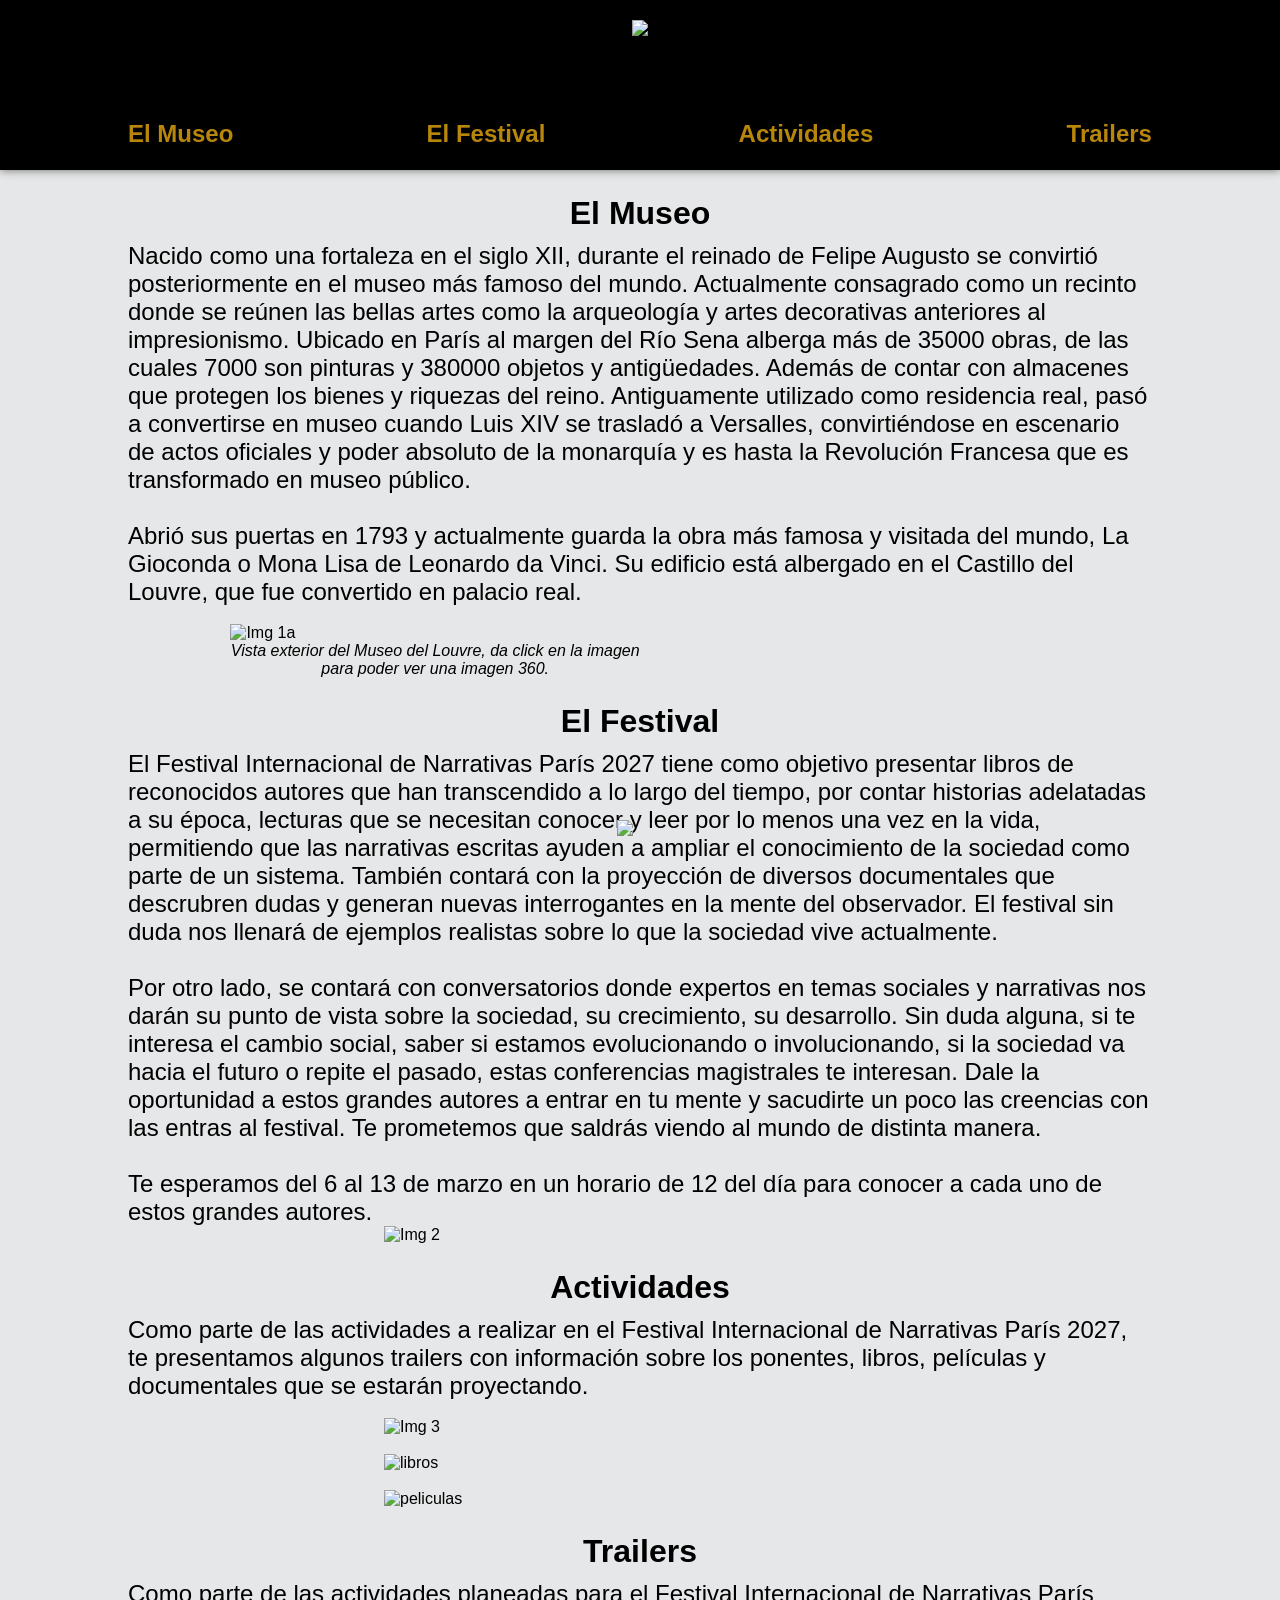
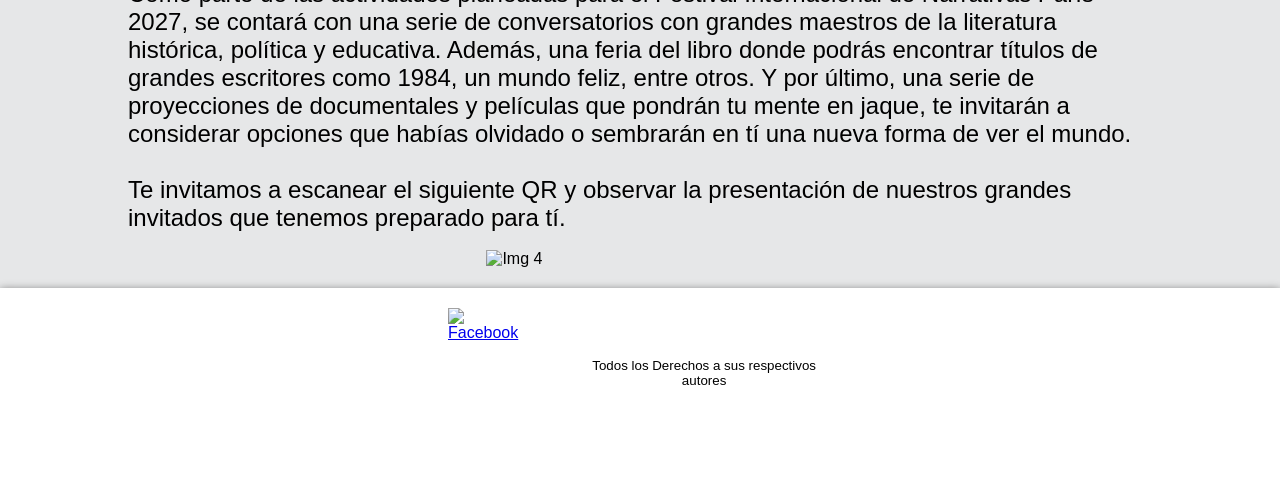
==== index.html @ 6b11720e "Add files via upload" ====
<!--comenzamos creando la estrucura basica
de un documento html escribiendo <html y 
teclenado enter para autocompletar, lo que creara
la estructura que se llenara como se menciona a continuación...-->

<!--indica el tipo de docuemnto-->
<!DOCTYPE html> 
<!--dentro de l etiqueta html esta todo el contenido del documento html-->
<html> 
<!------------encabezado de pagina----------->
<!--dentro de la etiqueta head esta el encabezado del documento html-->
<head> 
	<title>felxbox_01</title> <!--dentro de la etiqueta tittle esta el titulo de la página-->
	<link rel='stylesheet' href='estilos.css'/> <!--dentro de esta etiqueta esta la referencia a la hoja de estilos-->
    <meta name="viewport" content="width=device-width, initial-scale=1.0"/> <!--viewport para trabajar responsive design-->
</head>

<!------------body de pagina----------->  
<!--dentro de la estiqueta body tipicamente esta todo lo que contendra página-->
<body> 


	<!--dentro de la estiqueta header esta todo lo que sera el encanbezado de la página, pudiendo colocarse dentro del body o antes del body-->
	<header class='menu-container' id="inicio">

      <div class='identificador'>
        <!----modificar nombre y ruta de la imagen para cambiar el logo por el propio----->
       <img src="imagenes/logo.png">
      </div>

      <div class='ligas-secciones'>
      	<!----modificar nombre de la seccion acorde a la necesidad----->
          <a href="#secc1">El Museo</a>
          <a href="#secc2">El Festival</a>
          <a href="#secc3">Actividades</a>
          <a href="#secc4">Trailers</a>
        </div>

    </header>

 


	<!--contenedor que agrupa todos los contenedores que tienen los contenidos de cada sección que aprecen entre el encabezado y pie de pagina-->
    <main class="secciones">
    	<!--contenedor para contenidos de cada sección-->
    	<div class='seccion-contenedor' id="secc1">
    		<!--contenedor para el texto de cada sección-->
    		<div class="texto-secc">
    			<!--si se quiere modificar contenido susutituir el texto entre las etiquetas de texto tipo h1-->
		        <h1>El Museo</h1>
		        <!--si se quiere modificar contenido susutituir el texto entre las etiquetas de parrafo-->
		        <p>Nacido como una fortaleza en el siglo XII, durante el reinado de Felipe Augusto se convirtió posteriormente en el museo más famoso del mundo. Actualmente consagrado como un recinto donde se reúnen las bellas artes como la arqueología y artes decorativas anteriores al impresionismo. Ubicado en París al margen del Río Sena alberga más de 35000 obras, de las cuales 7000 son pinturas y 380000 objetos y antigüedades. Además de contar con almacenes que protegen los bienes y riquezas del reino. Antiguamente utilizado como residencia real, pasó a convertirse en museo cuando Luis XIV se trasladó a Versalles, convirtiéndose en escenario de actos oficiales y poder absoluto de la monarquía y es hasta la Revolución Francesa que es transformado en museo público.</p>
		        <br><!--etiqueta para un brinco de renglón-->
		        <!--si se quiere modificar contenido susutituir el texto entre las etiquetas de parrafo-->
		        <p>Abrió sus puertas en 1793 y actualmente guarda la obra más famosa y visitada del mundo, La Gioconda o Mona Lisa de Leonardo da Vinci. Su edificio está albergado en el Castillo del Louvre, que fue convertido en palacio real. </p>
		        <br><!--etiqueta para un brinco de renglón-->
    		</div>
    		<!--contenedor para las imagenes de la sección 1, OJO: este tiene un layout para dos imagenes-->
    		<div class="imgs-secc-1">
    			<!--contenedor con las dos imagenes en su version de escritorio-->
    			<div class="par-imgs-escritorio">
    				<!--si se quiere modificar contenido susutituir la imagen a la que referencia la etiqueta img-->
	        		<img src="imagenes/img1a.png" title="Img 1a">
    			</div>
    			<!--contenedor los dos textos de las dos imagenes en su version de escritorio-->
    			<div class="par-imgs-escritorio">
    				<!--texto para imagen a la izquierda-->
	        		<p>Vista exterior del Museo del Louvre, da click en la imagen para poder ver una imagen 360.</p>
	        		<!--texto para imagen a la derecha-->
	        		<p></p>
        		</div>
        		<!--contenedor con las dos imagenes en su version mobile-->
        		<div class="par-imgs-mobile">
    				<!--si se quiere modificar contenido susutituir la imagen a la que referencia la etiqueta img-->
	        		<img src="imagenes/img1a.png" title="Img 1a">
	        		<!--texto para la imagen-->
	        		<p>Lorem ipsum dolor sit amet, consectetur adipiscing elit, sed do eiusmod tempor incididunt ut labore et dolore magna aliqua.</p>
	        		<!--si se quiere modificar contenido susutituir la imagen a la que referencia la etiqueta img-->
	        		<img src="imagenes/img1b.png" title="Img 1b">
	        		<!--texto para la imagen-->
	        		<p>Lorem ipsum dolor sit amet, consectetur adipiscing elit, sed do eiusmod tempor incididunt ut labore et dolore magna aliqua.</p>
    			</div>
    		</div>

    	</div>

    	<!--contenedor para contenidos de cada sección-->
    	<div class='seccion-contenedor' id="secc2">
    		<!--contenedor para el texto de cada sección-->
    		<div class="texto-secc">
    			<!--si se quiere modificar contenido susutituir el texto entre las etiquetas de texto tipo h1-->
		        <h1>El Festival</h1>
		        <!--si se quiere modificar contenido susutituir el texto entre las etiquetas de parrafo-->
		        <p>El Festival Internacional de Narrativas París 2027 tiene como objetivo presentar libros de reconocidos autores que han transcendido a lo largo del tiempo, por contar historias adelatadas a su época, lecturas que se necesitan conocer y leer por lo menos una vez en la vida, permitiendo que las narrativas escritas ayuden a ampliar el conocimiento de la sociedad como parte de un sistema. También contará con la proyección de diversos documentales que descrubren dudas y generan nuevas interrogantes en la mente del observador. El festival sin duda nos llenará de ejemplos realistas sobre lo que la sociedad vive actualmente.</p>
		        <br><!--etiqueta para un brinco de renglón-->
		        <!--si se quiere modificar contenido susutituir el texto entre las etiquetas de parrafo-->
		        <p>Por otro lado, se contará con conversatorios donde expertos en temas sociales y narrativas nos darán su punto de vista sobre la sociedad, su crecimiento, su desarrollo. Sin duda alguna, si te interesa el cambio social, saber si estamos evolucionando o involucionando, si la sociedad va hacia el futuro o repite el pasado, estas conferencias magistrales te interesan. Dale la oportunidad a estos grandes autores a entrar en tu mente y sacudirte un poco las creencias con las entras al festival. Te prometemos que saldrás viendo al mundo de distinta manera.</p>
		        <br>
		        <p>Te esperamos del 6 al 13 de marzo en un horario de 12 del día para conocer a cada uno de estos grandes autores. 
		        <br><!--etiqueta para un brinco de renglón-->
    		</div>
    		<!--contenedor para las imagenes de la sección OJO: este tiene un layout para una imagen-->
    		<div class="contenedor-imagen">
    			<!--si se quiere modificar contenido susutituir la imagen a la que referencia la etiqueta img-->
        		<img  src="imagenes/img2.png" title="Img 2">
        		<!--texto para la imagen-->
        		<p></p>
    		</div>

    	</div>

    	<!--contenedor para contenidos de cada sección-->
    	<div class='seccion-contenedor' id="secc3">
    		<!--contenedor para el texto de cada sección-->
    		<div class="texto-secc">
    			<!--si se quiere modificar contenido susutituir el texto entre las etiquetas de texto tipo h1-->
		        <h1>Actividades</h1>
		        <!--si se quiere modificar contenido susutituir el texto entre las etiquetas de parrafo-->
		        <p>Como parte de las actividades a realizar en el Festival Internacional de Narrativas París 2027, te presentamos algunos trailers con información sobre los ponentes, libros, películas y documentales que se estarán proyectando.</p>
		      
		        <br><!--etiqueta para un brinco de renglón-->
    		</div>
    		<!--contenedor para las imagenes de la sección OJO: este tiene un layout para una imagen-->
    		<div class="contenedor-imagen">
    			<!--si se quiere modificar contenido susutituir la imagen a la que referencia la etiqueta img-->
        		<img  src="imagenes/img3.png" title="Img 3">
        		<!--texto para la imagen-->
        		<p></p>
        		<br>
        		<img src="imagenes/libros.png" title="libros">
        		<br>
        		<img src="imagenes/peliculas.png" title="peliculas">

    	</div>

    	<!--contenedor para contenidos de cada sección-->
    	<div class='seccion-contenedor' id="secc4">
    		<!--contenedor para el texto de cada sección-->
    		<div class="texto-secc">
    			<!--si se quiere modificar contenido susutituir el texto entre las etiquetas de texto tipo h1-->
		        <h1>Trailers</h1>
		        <!--si se quiere modificar contenido susutituir el texto entre las etiquetas de parrafo-->
		        <p>Como parte de las actividades planeadas para el Festival Internacional de Narrativas París 2027, se contará con una serie de conversatorios con grandes maestros de la literatura histórica, política y educativa. Además, una feria del libro donde podrás encontrar títulos de grandes escritores como 1984, un mundo feliz, entre otros. Y por último, una serie de proyecciones de documentales y películas que pondrán tu mente en jaque, te invitarán a considerar opciones que habías olvidado o sembrarán en tí una nueva forma de ver el mundo.</p>
		        <br><!--etiqueta para un brinco de renglón-->
		        <!--si se quiere modificar contenido susutituir el texto entre las etiquetas de parrafo-->
		        <p>Te invitamos a escanear el siguiente QR y observar la presentación de nuestros grandes invitados que tenemos preparado para tí.</p>
		        <br><!--etiqueta para un brinco de renglón-->
    		</div>
    		<!--contenedor para las imagenes de la sección OJO: este tiene un layout para una imagen-->
    		<div class="contenedor-imagen-secc4">
        		<img  src="imagenes/img4.png" title="Img 4"><!--texto para la imagen-->
        		<p></p>
    		</div>

    	</div>

    </main>

    <!------------pie de pagina----------->
    <!--dentro de la etiqueta footer esta todo lo que sera el pie de página, pudiendo colocarse dentro del body o despues del body-->
	<footer>
	   
	    <div class='footer-item'>
	      <!----modificar el href para que dirija una pagina especifica de facebook----->
	      <a href="https://www.uat.edu.mx/">
	      	<img src="imagenes/fbk.png" title="Facebook">
	      </a>


	    <div class="copyright">
	    	<!----modificarlo con datos o mensaje propio----->
	      <p style="">Todos los Derechos a sus respectivos autores</p>
	    </div>
	    
	  </footer>
	<!------------------------------------>

	<!---------enlace que regresa al inicio de la pagina--------->
	<!--dentro de la etiqueta "a" de tipo enlace esta la imagen que actua como icono que regresa al inicio de la página-->
	    <a class="ir-arriba" title="Volver arriba" href="#inicio">
	    	<!--si se quiere modificar contenido susutituir la imagen a la que referencia la etiqueta img-->
	      	<img src="imagenes/flecha-arriba.png">
	    </a>

</body>

</html>
---- estilos.css ----
/********************************/
/*estilos generales de la página*/
/********************************/
* { /*reseteo todos los elementos para que por default tengan 
	un margen 0 y padding 0 y un modelo de caja tipo border-box*/
   margin: 0;
   padding: 0;
   box-sizing: border-box;
   font-family: 'Open Sans', sans-serif; /*especifico el nombre y familia de la tipografia a usar*/
}
html {
  scroll-behavior: smooth; /*para desplazarse "scrolear" suavemente dentro de la página al presionar un enlace*/
}
/***************************************************/


/**********************************/
/*estilos para header de la página*/
/**********************************/
header {/*caracteristicas elementos dentro del header de la pagina*/
	font-size: 24px; /*tamaño de las fuentes que aprecen en el header*/
  	background-color: black;  /*color fondo encabezado*/
    height: 170px;  /* altura del encabezado, equivale a 5.5em*/
    padding-left: 10%; /*hago un espacio a la izquierda al interior del contenedor header de 10% del ancho del viewport*/
    padding-right: 10%; /*hago un espacio a la derecha al interior del contenedor header de 10% del ancho del viewport*/
  	box-shadow: 0px 1px 8px grey; /*efecto de material con sombreado sobre el fondo*/
    transition: 100ms; /*para la transicion con media queries diseño responsivo*/
}
@media screen and (max-width: 700px) {
header {
	height: 260px;  /* altura del encabezado, equivale a 5.5em*/
	}
}
.menu-container {/*caracteristicas elementos en contenedor con la clase menu-container*/
  	display: flex; /*tipo de layout felxbox*/
  	flex-direction: column; /*rederizara/dibujara los items/elementos hijos en el layout 
  	como una columna, un contenedor o un item sobre el otro */
}
.identificador {/*caracteristicas elementos en contenedor con la clase identificador*/
  	/*border: 5px solid #222;  /* For debugging */
  	width: 100%; /*ancho que tendra el contenedor con clase menu*/
  	display: flex; /*sera un elemento/item de tipo flex*/
  	justify-content: center; /*defino la alineación horizontal de los items hijos al centro*/
}
.identificador img{/*caracteristicas imagen identificadora dentro del contenedor con clase identificador*/
	margin-top: 20px; /*un margen arriba de 15 px*/
    height: 90px; /*ancho que tendra la imagen identificadora*/
}
.ligas-secciones{/*caracteristicas elementos en contenedor con la clase secciones*/
	/*border: 5px solid #555;  /* For debugging */
	width: 100%; /*ancho que tendra el contenedor con clase menu*/
	display: flex; /*sera un elemento/item de tipo flex*/
	justify-content: space-between; /*defino la alineación horizontal de los items hijos diciendo
	cuando hay mas de uno distribuya el esapcio restante entre los espacios de cada elemento/item*/
}
.ligas-secciones a{/*caracteristicas elementos tipo enlace dentro del contenedor con clase secciones*/
	color: darkgoldenrod; /*color que tendran las fuentes de los enlaces*/
	text-decoration: none; /*le quito decoraciones a los enlaces, saeln sin subrayar ahora*/
  	font-weight: bold; /*tipo de letra bold*/
 	margin-top: 10px;
 	transition: 50ms; /*para la transicion con media queries diseño responsivo*/
}
.ligas-secciones a:hover{
  transform: scale(1.03);
  transition: 50ms;
}
/**media query cuando ancho es menor o igual a 700px**/
@media screen and (max-width: 700px) {
  .ligas-secciones {
    flex-direction: column;
    text-align: center;
    }
 }
/***************************************************/







/********************************/
/*estilos para body de la página*/
/********************************/
.secciones {/*caracteristicas elementos en contenedor con la clase menu-container*/
  	display: flex; /*tipo de layout felxbox*/
  	flex-direction: column; /*rederizara/dibujara los items/elementos hijos en el layout 
  	como una columna, un contenedor o un item sobre el otro */
  	padding-left: 10%; /*hago un espacio a la izquierda al interior del contenedor header de 10% del ancho del viewport*/
    padding-right: 10%; /*hago un espacio a la derecha al interior del contenedor header de 10% del ancho del viewport*/
}
.texto-secc {
	display: flex; /*sera un elemento/item de tipo flex*/
	flex-direction: column; /*rederizara/dibujara los items/elementos hijos en el layout 
  	como una columna, un contenedor o un item sobre el otro */
}
.texto-secc h1{
	display: flex; /*sera un elemento/item de tipo flex*/
	justify-content: center; /*defino la alineación horizontal de los items hijos al centro*/
	margin-top: 25px;
}
.texto-secc p{
	font-size: 18pt;
	display: flex; /*sera un elemento/item de tipo flex*/
	margin-top: 10px;
}
.contenedor-imagen {
  	display: flex; /*sera un elemento/item de tipo flex*/
  	flex-direction: column;
  	align-items: center;
}
.imgs-secc-1{
	display: flex; /*sera un elemento/item de tipo flex*/
  	flex-direction: column;
  	align-items: center; 
}
.par-imgs-escritorio{/*caracteristicas elementos en contenedor con la clase secciones*/
	/*border: 5px solid #555;  /* For debugging */
	width: 80%; /*ancho que tendra el contenedor con clase menu*/
	display: flex; /*sera un elemento/item de tipo flex*/
	justify-content: space-around; /*defino la alineación horizontal de los items hijos diciendo
	cuando hay mas de uno distribuya el esapcio restante entre los espacios de cada elemento/item*/
}
.par-imgs-escritorio img{
	width: 100%;
	display: flex; /*sera un elemento/item de tipo flex*/
}
.par-imgs-escritorio img:hover{
  transform: scale(1.03);
  transition: 200ms;
}
.par-imgs-escritorio p{
	width: 100%;
	font-size: 12pt;
	font-style: italic;
	text-align: center;
	display: flex; /*sera un elemento/item de tipo flex*/
}
.par-imgs-mobile{/*caracteristicas elementos en contenedor con la clase secciones*/
	display: none;
}
.par-imgs-mobile img{
	display: none;
}
.par-imgs-mobile p{
	display: none;
}
/**media query cuando ancho es menor o igual a 700px**/
@media screen and (max-width: 700px) {
	.texto-secc p{
		font-size: 14pt;
	}
	.par-imgs-escritorio{/*caracteristicas elementos en contenedor con la clase secciones*/
		display: none;
	}
	.par-imgs-escritorio img{
		display: none;
	}
	.par-imgs-escritorio img:hover{
	 	display: none;
	}
	.par-imgs-escritorio p{
		display: none;
	}
	.par-imgs-mobile{/*caracteristicas elementos en contenedor con la clase secciones*/
		/*border: 5px solid #555;  /* For debugging */
		width: 80%; /*ancho que tendra el contenedor con clase menu*/
  		display: flex; /*sera un elemento/item de tipo flex*/
  		flex-direction: column;
  		align-items: center; 
	}
	.par-imgs-mobile img{
		width: 80%;
		transition: 200ms;
		display: flex; /*sera un elemento/item de tipo flex*/
	}
	.par-imgs-mobile img:hover{
	 	transform: scale(1.03);
  		transition: 200ms;
	}
	.par-imgs-mobile p{
		width: 80%;
		font-size: 12pt;
		font-style: italic;
		text-align: center;
		display: flex; /*sera un elemento/item de tipo flex*/
	}
 }
.contenedor-imagen img{
	display: flex; /*sera un elemento/item de tipo flex*/
	width: 50%;
	transition: 200ms;
}
.contenedor-imagen img:hover{
  transform: scale(1.03);
  transition: 200ms;
}
.contenedor-imagen p{
	width: 80%;
	text-align: center;
	font-size: 12pt;
	font-style: italic;
	display: flex; /*sera un elemento/item de tipo flex*/
}
/**media query cuando ancho es menor o igual a 700px**/
@media screen and (max-width: 700px){
	.contenedor-imagen img{
		width: 100%;
		transition: 200ms;
	}
	.contenedor-imagen p{
		width: 100%;
		font-size: 12pt;
	}
}
.contenedor-imagen-secc4{
	display: flex; /*sera un elemento/item de tipo flex*/
  	flex-direction: column;
  	align-items: center;
}
.contenedor-imagen-secc4 p{
	width: 30%;
	text-align: center;
	font-style: italic;
	font-size: 16pt;
	display: flex; /*sera un elemento/item de tipo flex*/
}
.contenedor-imagen-secc4 img{
	display: flex; /*sera un elemento/item de tipo flex*/
	width: 30%;
	transition: 200ms;
}
.contenedor-imagen-secc4 img:hover{
  transform: scale(1.03);
  transition: 200ms;
}
/**media query cuando ancho es menor o igual a 700px**/
@media screen and (max-width: 700px){
	.contenedor-imagen-secc4 p{
		width: 30%;
		font-size: 12pt;
	}
	.contenedor-imagen-secc4 img{
		display: flex; /*sera un elemento/item de tipo flex*/
		width: 30%;
		transition: 200ms;
	}
}
/***************************************************/






/**********************************/
/*estilos para footer de la página*/
/**********************************/
footer {
  	background-color: white;/*color fondo pie de pagina*/
  	margin-top: 20px;
  	box-shadow: 0px 1px 8px grey;
  	display: flex; /*sera un elemento/item de tipo flex*/
  	flex-direction: column;
  	align-items: center; 
}
.footer-item{
	margin-top: 20px;
	width: 30%;
  	display: flex; /*sera un elemento/item de tipo flex*/
  	justify-content: center; /*defino la alineación horizontal de los items hijos al centro*/
}
.footer-item img{
	height: 100px;
	margin-right: 50px;
}
.copyright{
	font-size: 10pt;
	text-align: center;
	margin-top: 50px;
	margin-bottom: 95px;
}
/**media query cuando ancho es menor o igual a 700px**/
@media screen and (max-width: 700px){
	.footer-item{
  		flex-direction: column;
  		align-items: center; 
	}
	.footer-item img{
		height: 50px;
		margin-top: 35px;
		margin-right: 20px;
	}


	.copyright{
		font-size: 8pt;
	}
}
/***************************************************/





/*********************************/
/*estilos para icono hacia arriba*/
/*********************************/
.ir-arriba {
  	display: flex; /*sera un elemento/item de tipo flex*/
  	flex-direction: column;
  	align-items: center; 
}
.ir-arriba img{
  	height: 60px;
  	padding-right: 30px;
  	text-decoration: none;
  	cursor:pointer;
  	position:fixed;
 	bottom:20px;
}
/**media query cuando ancho es menor o igual a 700px**/
@media screen and (max-width: 700px){
	.ir-arriba img{
		height: 50px;
  		padding-right: 0px;
	}
}
.ir-arriba img:hover{
	transform: scale(1.1);
  	transition: 100ms;
}

body{
	background-color: #E6E7E8;
}
/***************************************************/
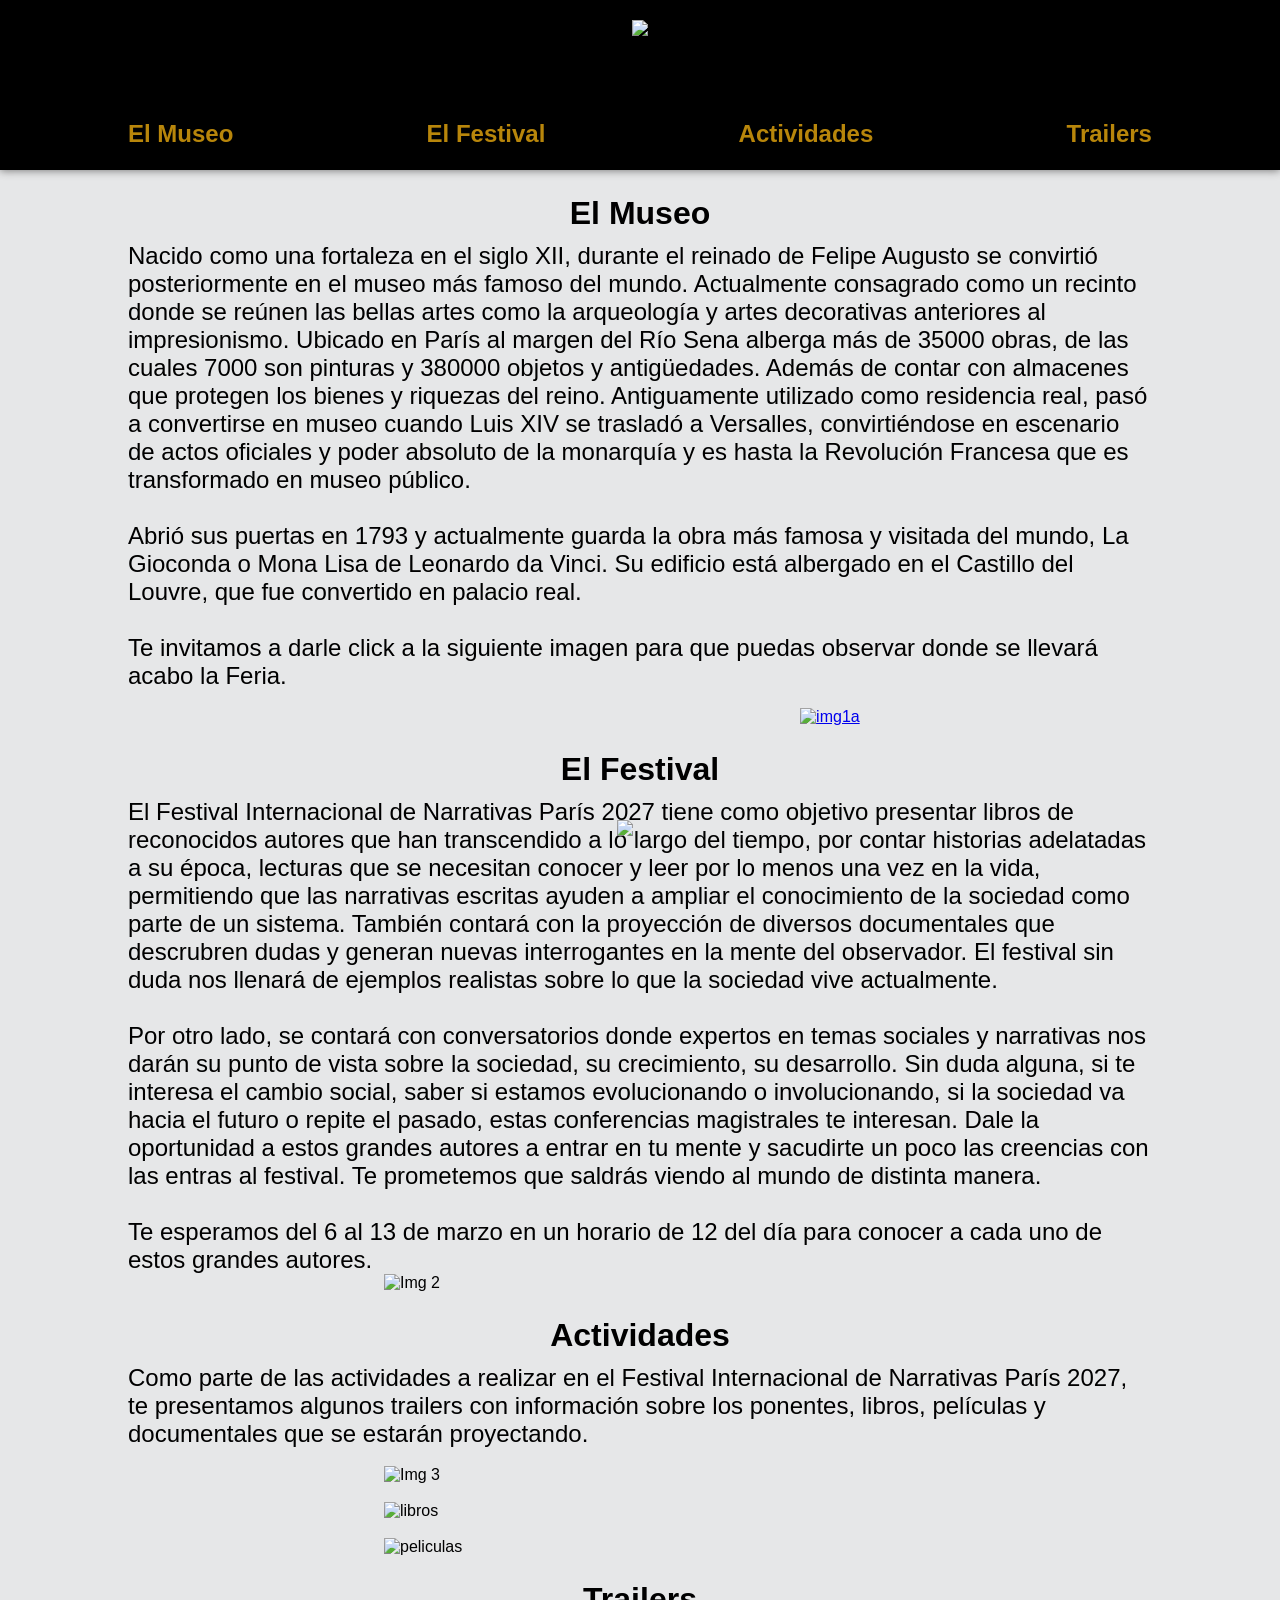
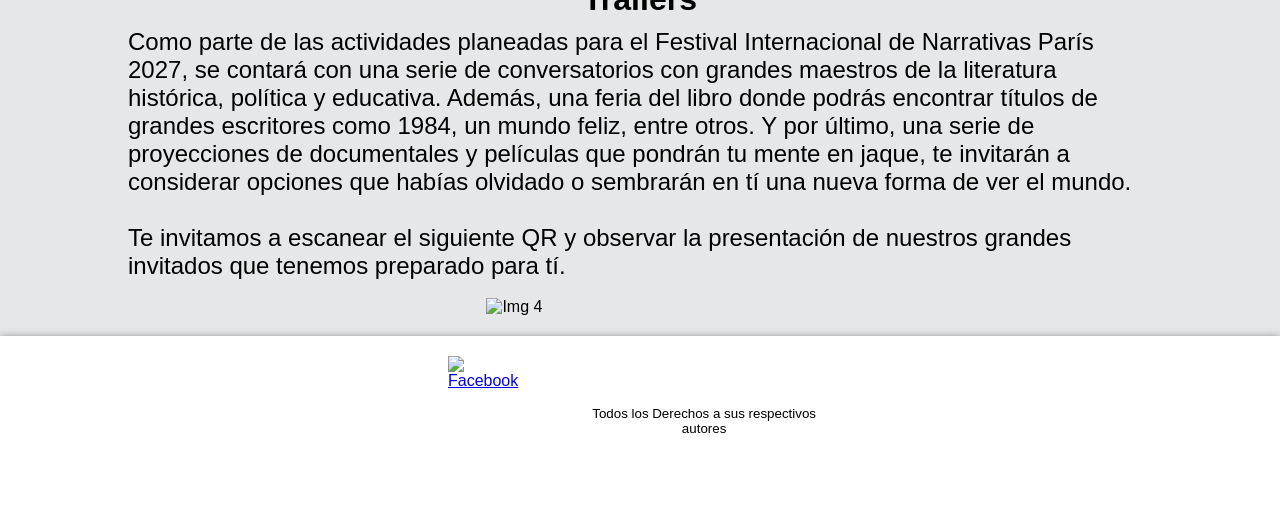
==== commit c6a662f2: "Add files via upload" ====
--- a/index.html
+++ b/index.html
@@ -55,21 +55,22 @@
 		        <!--si se quiere modificar contenido susutituir el texto entre las etiquetas de parrafo-->
 		        <p>Abrió sus puertas en 1793 y actualmente guarda la obra más famosa y visitada del mundo, La Gioconda o Mona Lisa de Leonardo da Vinci. Su edificio está albergado en el Castillo del Louvre, que fue convertido en palacio real. </p>
 		        <br><!--etiqueta para un brinco de renglón-->
+		        <p>Te invitamos a darle click a la siguiente imagen para que puedas observar donde se llevará acabo la Feria.</p>
+		        <br>
     		</div>
     		<!--contenedor para las imagenes de la sección 1, OJO: este tiene un layout para dos imagenes-->
     		<div class="imgs-secc-1">
     			<!--contenedor con las dos imagenes en su version de escritorio-->
     			<div class="par-imgs-escritorio">
-    				<!--si se quiere modificar contenido susutituir la imagen a la que referencia la etiqueta img-->
-	        		<img src="imagenes/img1a.png" title="Img 1a">
-    			</div>
-    			<!--contenedor los dos textos de las dos imagenes en su version de escritorio-->
-    			<div class="par-imgs-escritorio">
-    				<!--texto para imagen a la izquierda-->
-	        		<p>Vista exterior del Museo del Louvre, da click en la imagen para poder ver una imagen 360.</p>
-	        		<!--texto para imagen a la derecha-->
-	        		<p></p>
+
+        		<div class="contenedor-imagen secc1">
         		</div>
+
+        		<a href="360visualizar.html">
+
+        		<img src="imagenes/img1a.png" title="img1a">
+        		</a>
+
         		<!--contenedor con las dos imagenes en su version mobile-->
         		<div class="par-imgs-mobile">
     				<!--si se quiere modificar contenido susutituir la imagen a la que referencia la etiqueta img-->
--- a/estilos.css
+++ b/estilos.css
@@ -191,6 +191,7 @@
 	width: 50%;
 	transition: 200ms;
 }
+
 .contenedor-imagen img:hover{
   transform: scale(1.03);
   transition: 200ms;
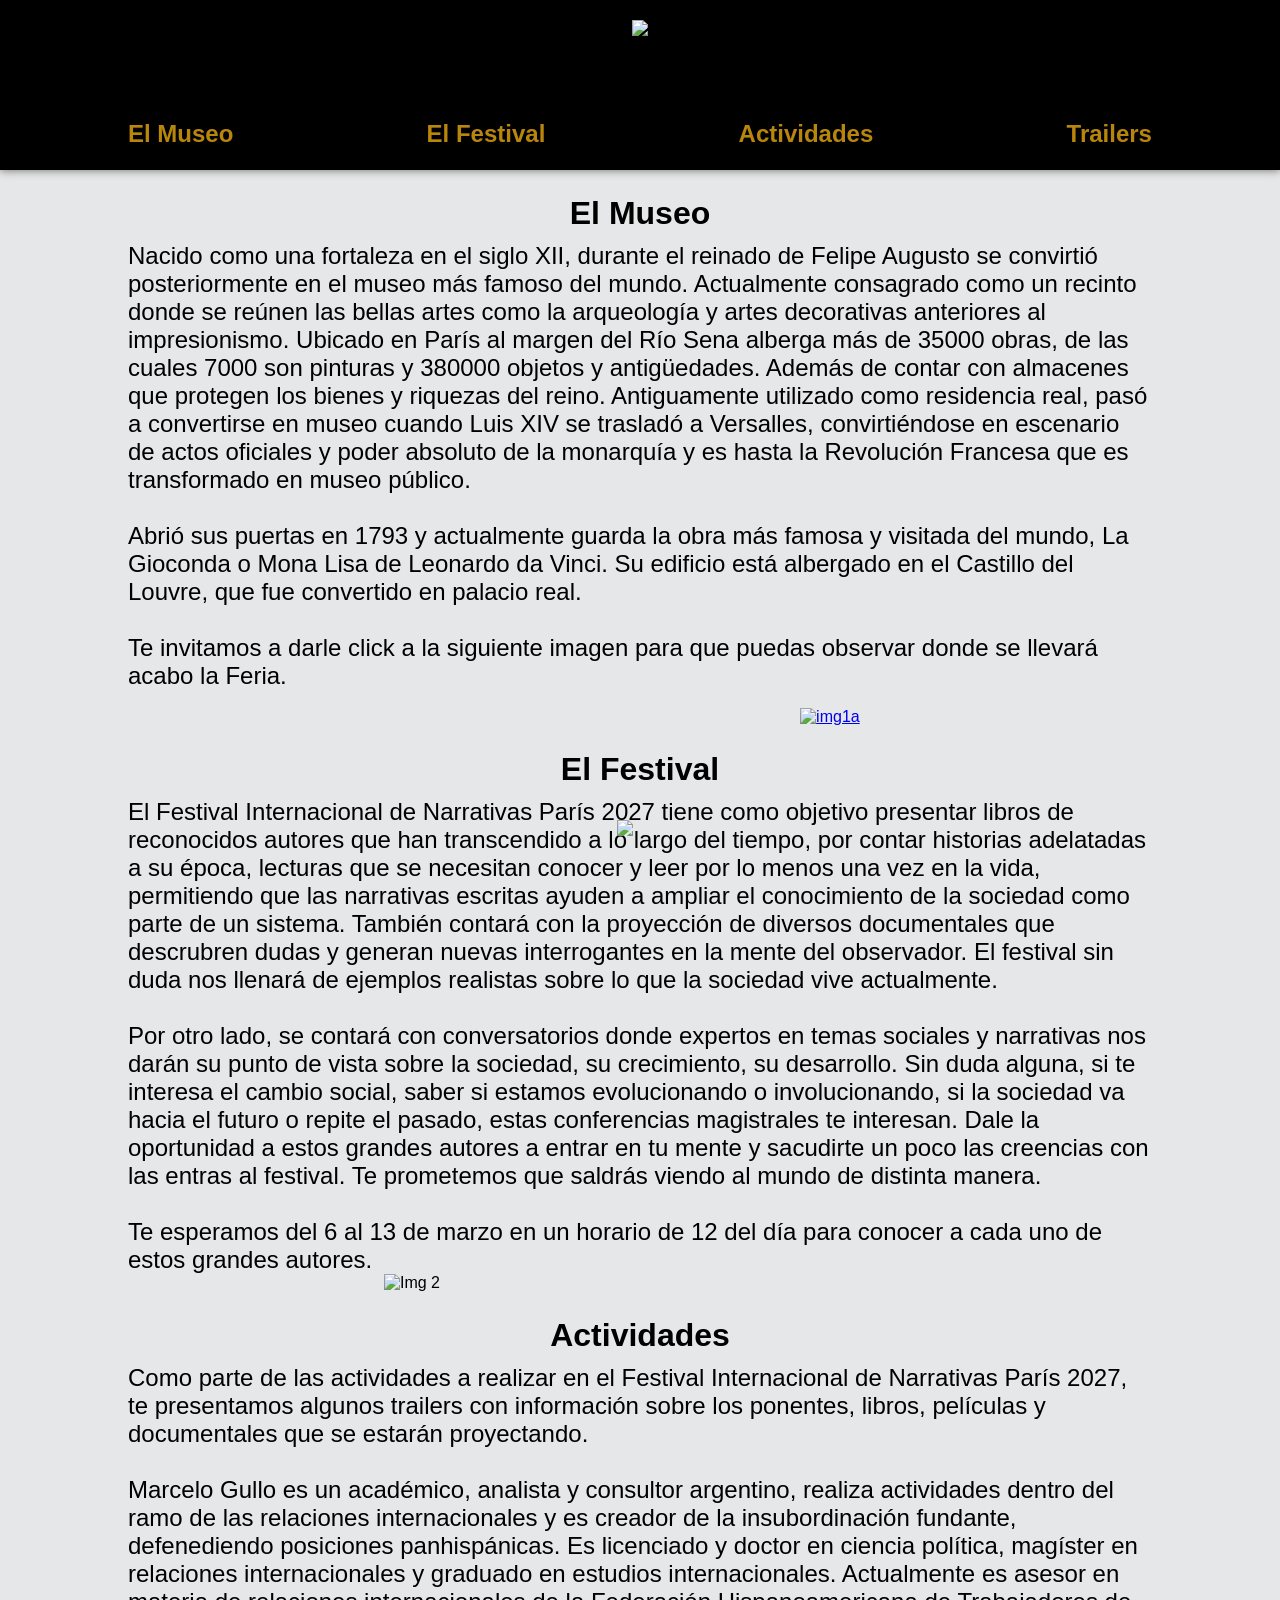
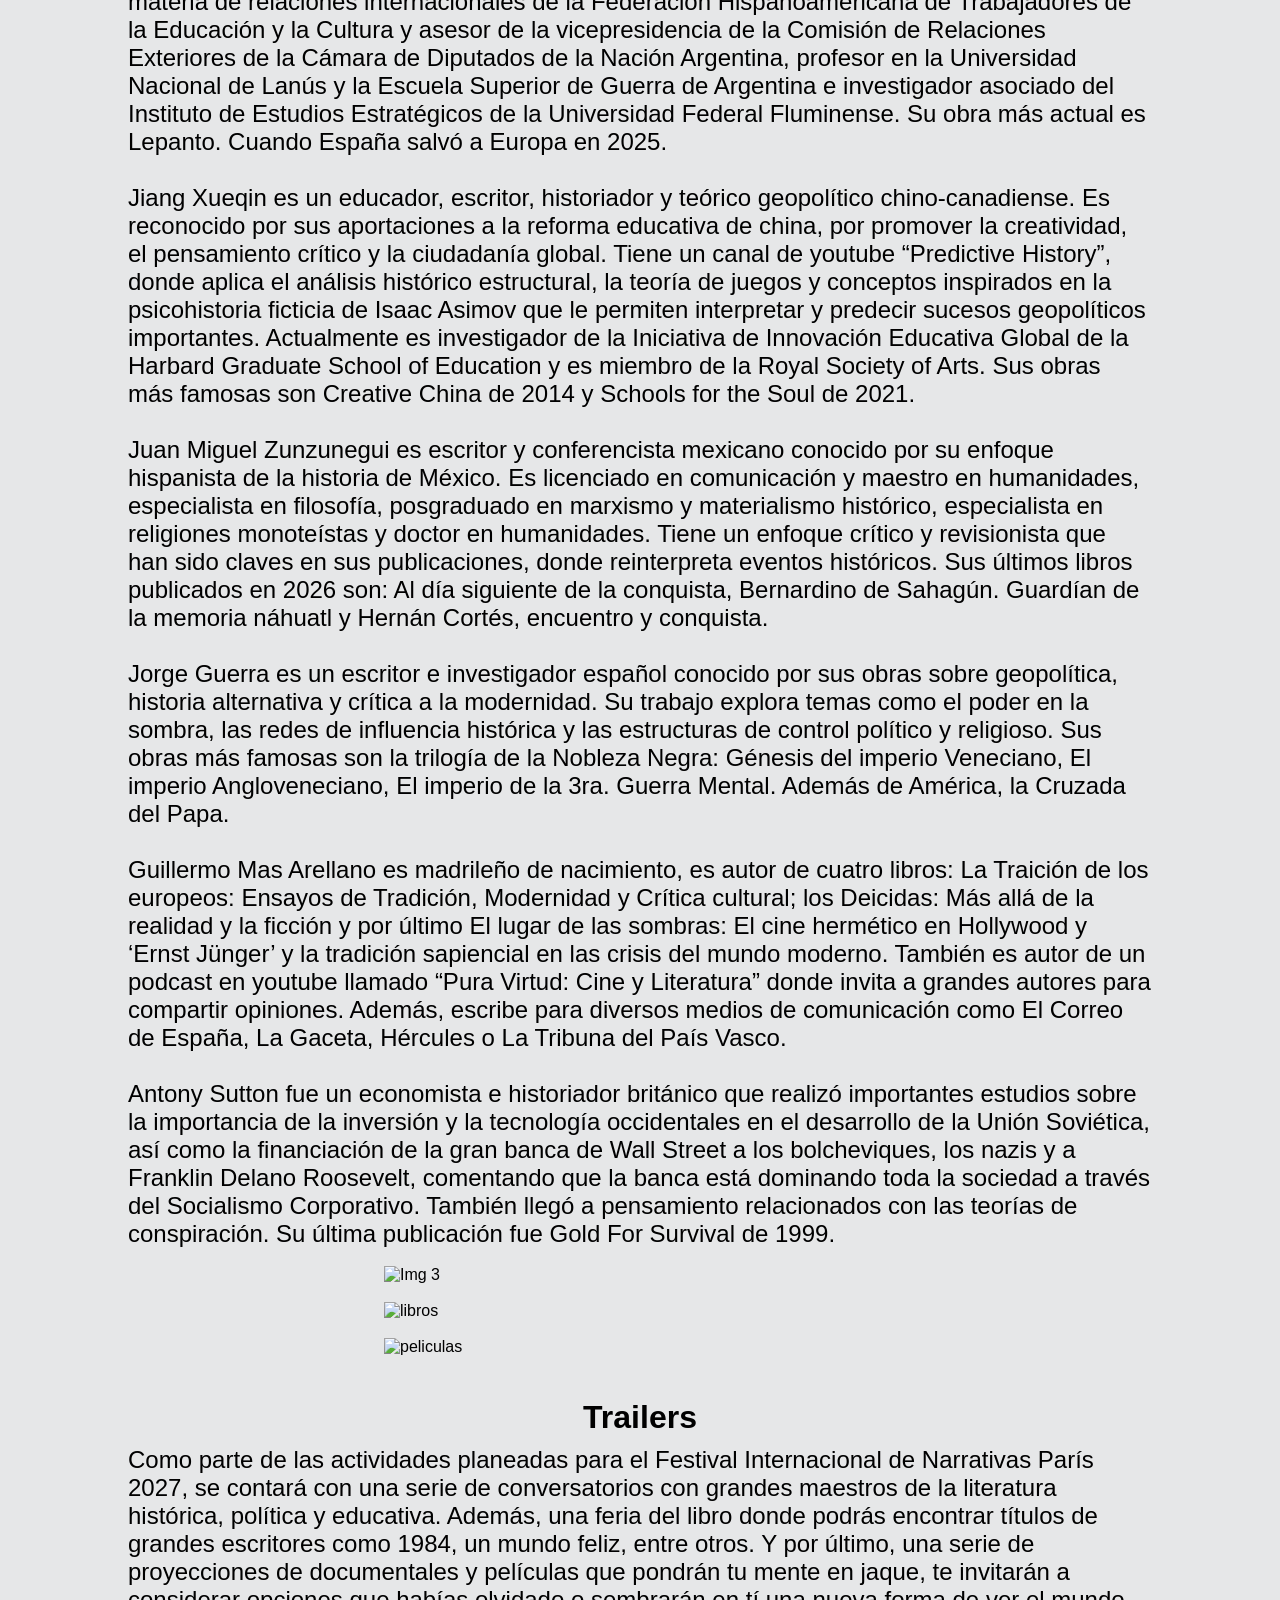
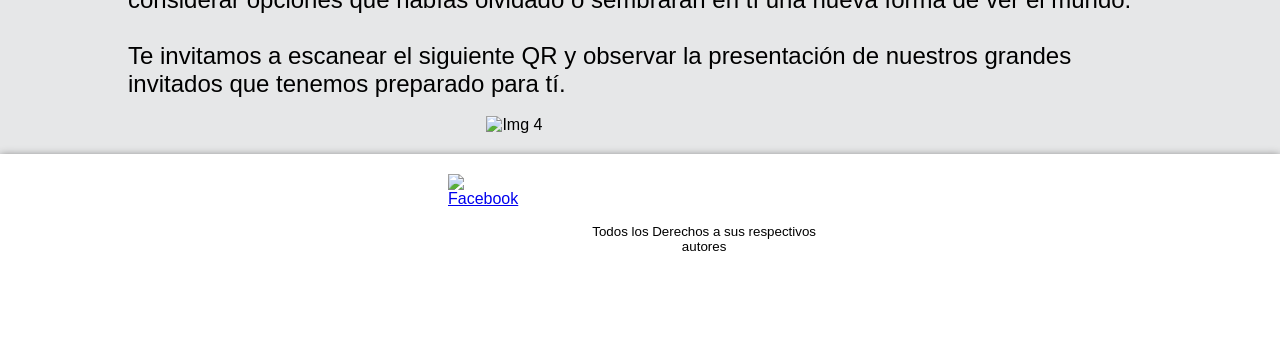
==== commit b284bc89: "Add files via upload" ====
--- a/index.html
+++ b/index.html
@@ -10,7 +10,7 @@
 <!------------encabezado de pagina----------->
 <!--dentro de la etiqueta head esta el encabezado del documento html-->
 <head> 
-	<title>felxbox_01</title> <!--dentro de la etiqueta tittle esta el titulo de la página-->
+	<title>index</title> <!--dentro de la etiqueta tittle esta el titulo de la página-->
 	<link rel='stylesheet' href='estilos.css'/> <!--dentro de esta etiqueta esta la referencia a la hoja de estilos-->
     <meta name="viewport" content="width=device-width, initial-scale=1.0"/> <!--viewport para trabajar responsive design-->
 </head>
@@ -119,6 +119,18 @@
 		        <h1>Actividades</h1>
 		        <!--si se quiere modificar contenido susutituir el texto entre las etiquetas de parrafo-->
 		        <p>Como parte de las actividades a realizar en el Festival Internacional de Narrativas París 2027, te presentamos algunos trailers con información sobre los ponentes, libros, películas y documentales que se estarán proyectando.</p>
+		        <br>
+		        <p>Marcelo Gullo es un académico, analista y consultor argentino, realiza actividades dentro del ramo de las relaciones internacionales y es creador de la insubordinación fundante, defenediendo posiciones panhispánicas. Es licenciado y doctor en ciencia política, magíster en relaciones internacionales y graduado en estudios internacionales. Actualmente es asesor en materia de relaciones internacionales de la Federación Hispanoamericana de Trabajadores de la Educación y la Cultura y asesor de la vicepresidencia de la Comisión de Relaciones Exteriores de la Cámara de Diputados de la Nación Argentina, profesor en la Universidad Nacional de Lanús y la Escuela Superior de Guerra de Argentina e investigador asociado del Instituto de Estudios Estratégicos de la Universidad Federal Fluminense. Su obra más actual es Lepanto. Cuando España salvó a Europa en 2025.</p>
+		        <br>
+		        <p>Jiang Xueqin es un educador, escritor, historiador y teórico geopolítico chino-canadiense. Es reconocido por sus aportaciones a la reforma educativa de china, por promover la creatividad, el pensamiento crítico y la ciudadanía global. Tiene un canal de youtube “Predictive History”, donde aplica el análisis histórico estructural, la teoría de juegos y conceptos inspirados en la psicohistoria ficticia de Isaac Asimov que le permiten interpretar y predecir sucesos geopolíticos importantes. Actualmente es investigador de la Iniciativa de Innovación Educativa Global de la Harbard Graduate School of Education y es miembro de la Royal Society of Arts. Sus obras más famosas son Creative China de 2014 y Schools for the Soul de 2021.</p>
+		        <br>
+		        <p>Juan Miguel Zunzunegui es escritor y conferencista mexicano conocido por su enfoque hispanista de la historia de México. Es licenciado en comunicación y maestro en humanidades, especialista en filosofía, posgraduado en marxismo y materialismo histórico, especialista en religiones monoteístas y doctor en humanidades. Tiene un enfoque crítico y revisionista que han sido claves en sus publicaciones, donde reinterpreta eventos históricos. Sus últimos libros publicados en 2026 son: Al día siguiente de la conquista, Bernardino de Sahagún. Guardían de la memoria náhuatl y Hernán Cortés, encuentro y conquista.</p>
+		        <br>
+		        <p>Jorge Guerra es un escritor e investigador español conocido por sus obras sobre geopolítica, historia alternativa y crítica a la modernidad. Su trabajo explora temas como el poder en la sombra, las redes de influencia histórica y las estructuras de control político y religioso. Sus obras más famosas son la trilogía de la Nobleza Negra: Génesis del imperio Veneciano, El imperio Angloveneciano, El imperio de la 3ra. Guerra Mental. Además de América, la Cruzada del Papa.</p>
+		        <br>
+		        <p>Guillermo Mas Arellano es madrileño de nacimiento, es autor de cuatro libros: La Traición de los europeos: Ensayos de Tradición, Modernidad y Crítica cultural; los Deicidas: Más allá de la realidad y la ficción y por último El lugar de las sombras: El cine hermético en Hollywood y ‘Ernst Jünger’ y la tradición sapiencial en las crisis del mundo moderno. También es autor de un podcast en youtube llamado “Pura Virtud: Cine y Literatura” donde invita a grandes autores para compartir opiniones. Además, escribe para diversos medios de comunicación como El Correo de España, La Gaceta, Hércules o La Tribuna del País Vasco.</p>
+		        <br>
+		        <p>Antony Sutton fue un economista e historiador británico que realizó importantes estudios sobre la importancia de la inversión y la tecnología occidentales en el desarrollo de la Unión Soviética, así como la financiación de la gran banca de Wall Street a los bolcheviques, los nazis y a Franklin Delano Roosevelt, comentando que la banca está dominando toda la sociedad a través del Socialismo Corporativo. También llegó a pensamiento relacionados con las teorías de conspiración. Su última publicación fue Gold For Survival de 1999.</p>
 		      
 		        <br><!--etiqueta para un brinco de renglón-->
     		</div>
@@ -132,6 +144,7 @@
         		<img src="imagenes/libros.png" title="libros">
         		<br>
         		<img src="imagenes/peliculas.png" title="peliculas">
+        		<br>
 
     	</div>
 
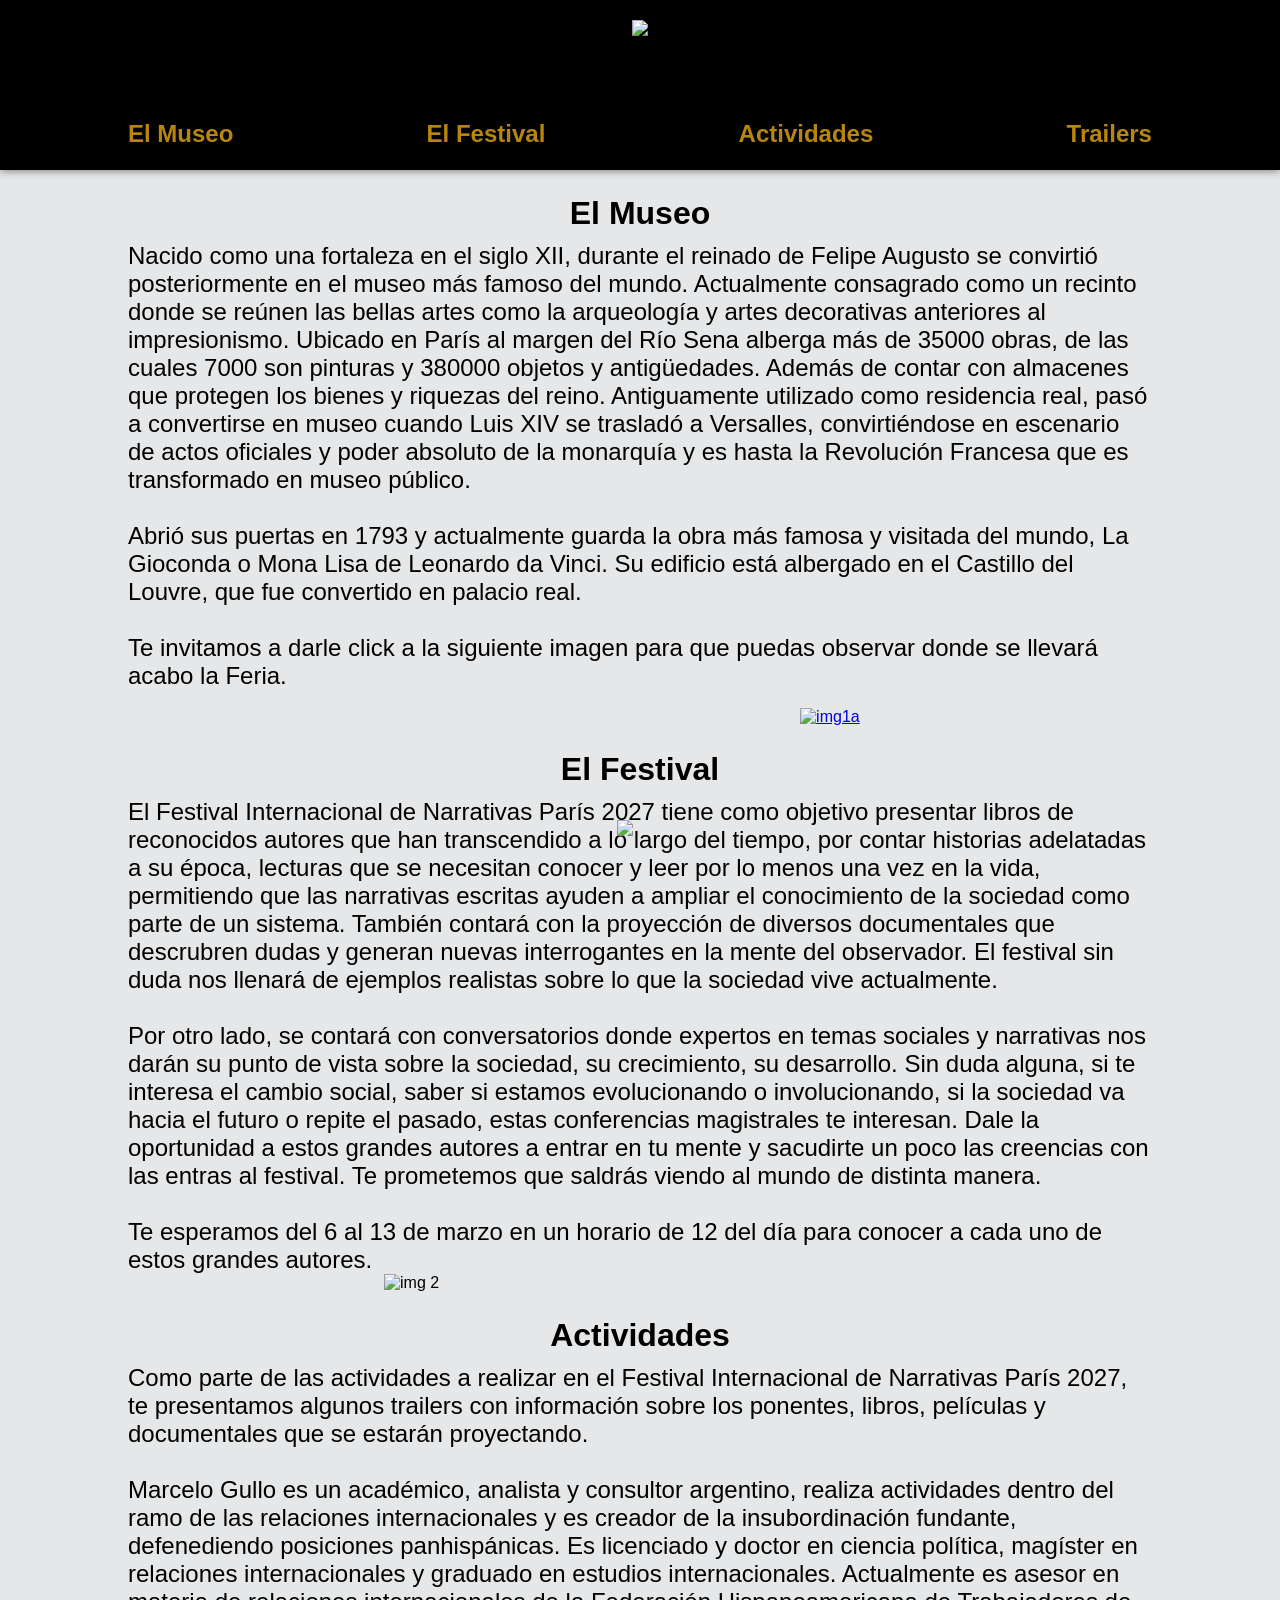
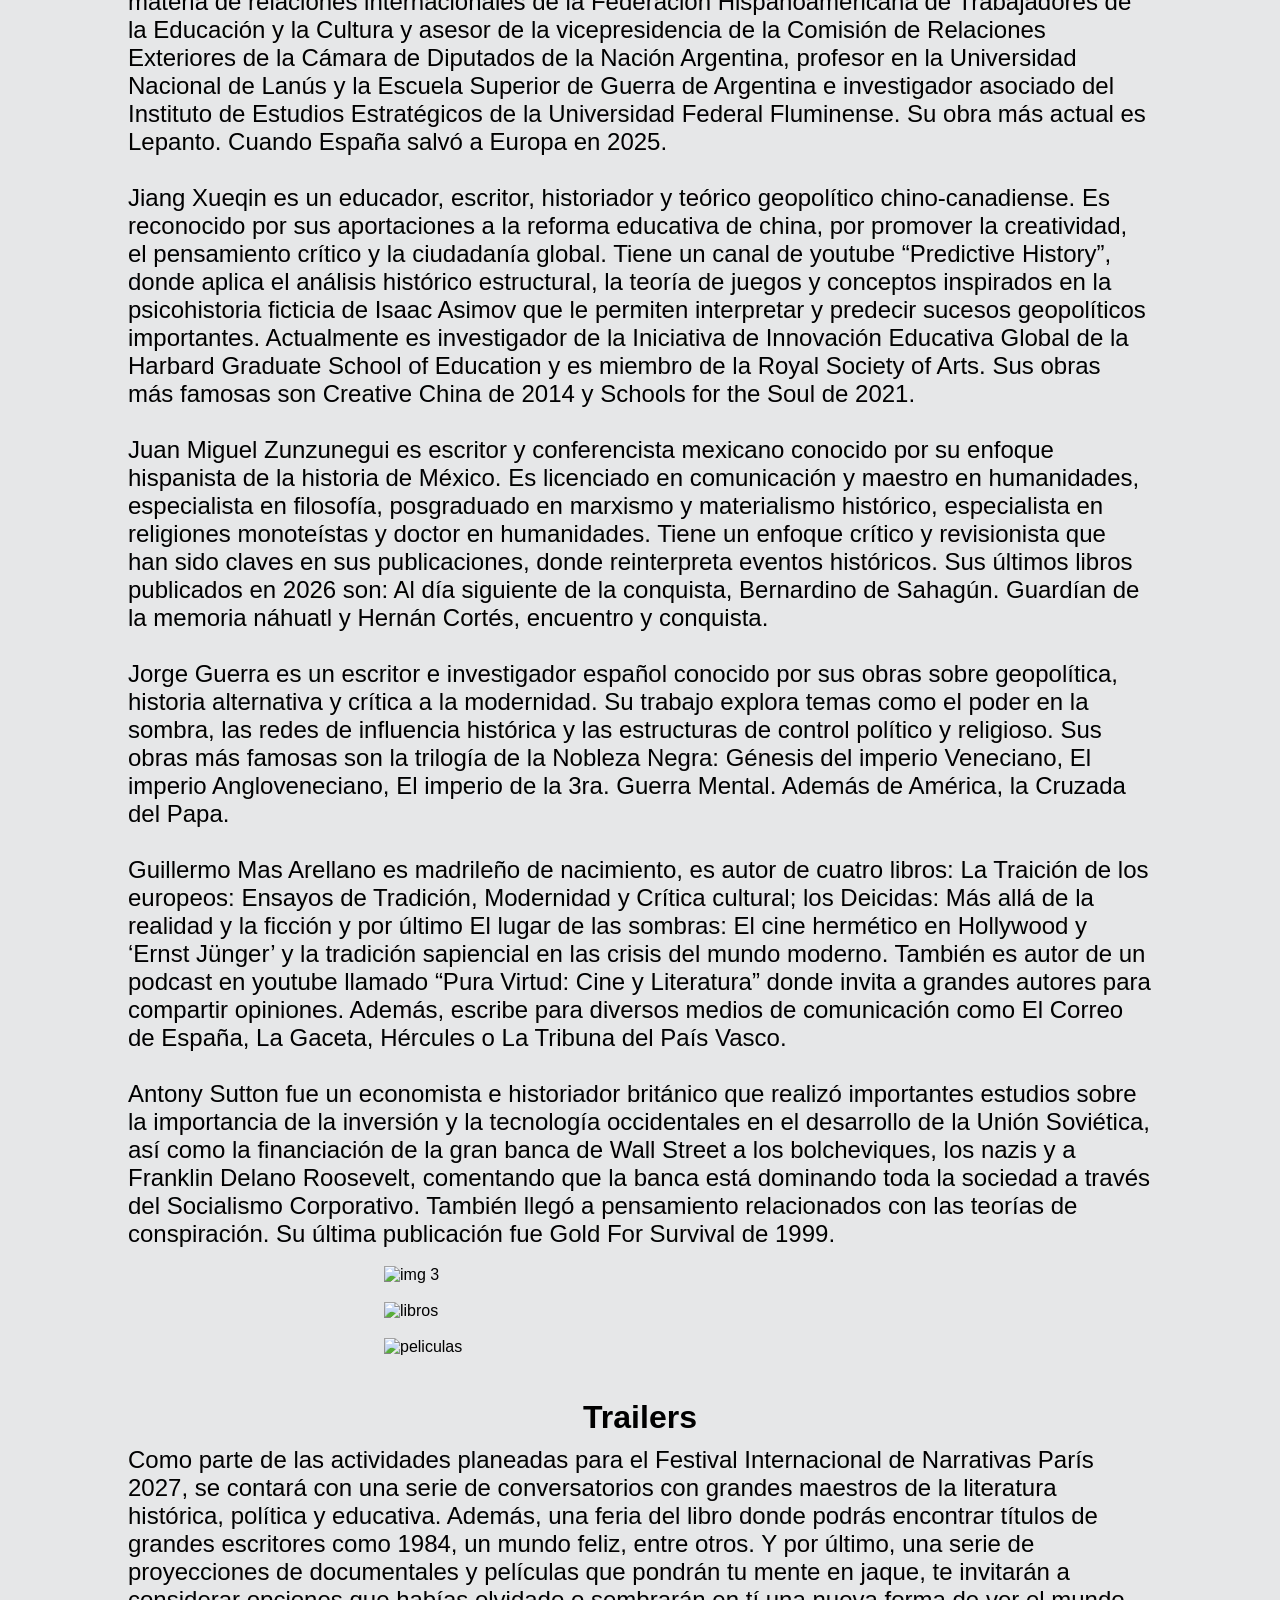
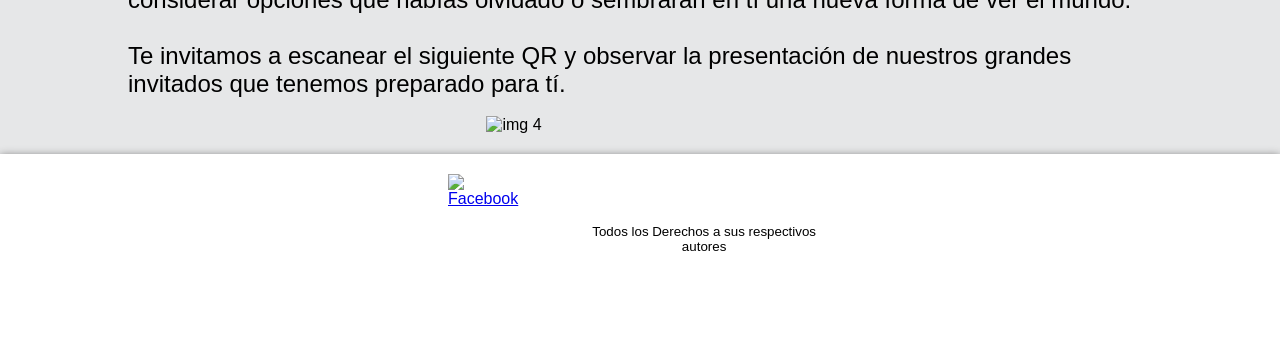
==== commit e1ed0ae0: "Add files via upload" ====
--- a/index.html
+++ b/index.html
@@ -74,11 +74,11 @@
         		<!--contenedor con las dos imagenes en su version mobile-->
         		<div class="par-imgs-mobile">
     				<!--si se quiere modificar contenido susutituir la imagen a la que referencia la etiqueta img-->
-	        		<img src="imagenes/img1a.png" title="Img 1a">
+	        		<img src="imagenes/img1a.png" title="img1a">
 	        		<!--texto para la imagen-->
 	        		<p>Lorem ipsum dolor sit amet, consectetur adipiscing elit, sed do eiusmod tempor incididunt ut labore et dolore magna aliqua.</p>
 	        		<!--si se quiere modificar contenido susutituir la imagen a la que referencia la etiqueta img-->
-	        		<img src="imagenes/img1b.png" title="Img 1b">
+	        		<img src="imagenes/img1b.png" title="img 1b">
 	        		<!--texto para la imagen-->
 	        		<p>Lorem ipsum dolor sit amet, consectetur adipiscing elit, sed do eiusmod tempor incididunt ut labore et dolore magna aliqua.</p>
     			</div>
@@ -104,7 +104,7 @@
     		<!--contenedor para las imagenes de la sección OJO: este tiene un layout para una imagen-->
     		<div class="contenedor-imagen">
     			<!--si se quiere modificar contenido susutituir la imagen a la que referencia la etiqueta img-->
-        		<img  src="imagenes/img2.png" title="Img 2">
+        		<img  src="imagenes/img2.png" title="img 2">
         		<!--texto para la imagen-->
         		<p></p>
     		</div>
@@ -137,7 +137,7 @@
     		<!--contenedor para las imagenes de la sección OJO: este tiene un layout para una imagen-->
     		<div class="contenedor-imagen">
     			<!--si se quiere modificar contenido susutituir la imagen a la que referencia la etiqueta img-->
-        		<img  src="imagenes/img3.png" title="Img 3">
+        		<img  src="imagenes/img3.png" title="img 3">
         		<!--texto para la imagen-->
         		<p></p>
         		<br>
@@ -163,7 +163,7 @@
     		</div>
     		<!--contenedor para las imagenes de la sección OJO: este tiene un layout para una imagen-->
     		<div class="contenedor-imagen-secc4">
-        		<img  src="imagenes/img4.png" title="Img 4"><!--texto para la imagen-->
+        		<img  src="imagenes/img4.png" title="img 4"><!--texto para la imagen-->
         		<p></p>
     		</div>
 
